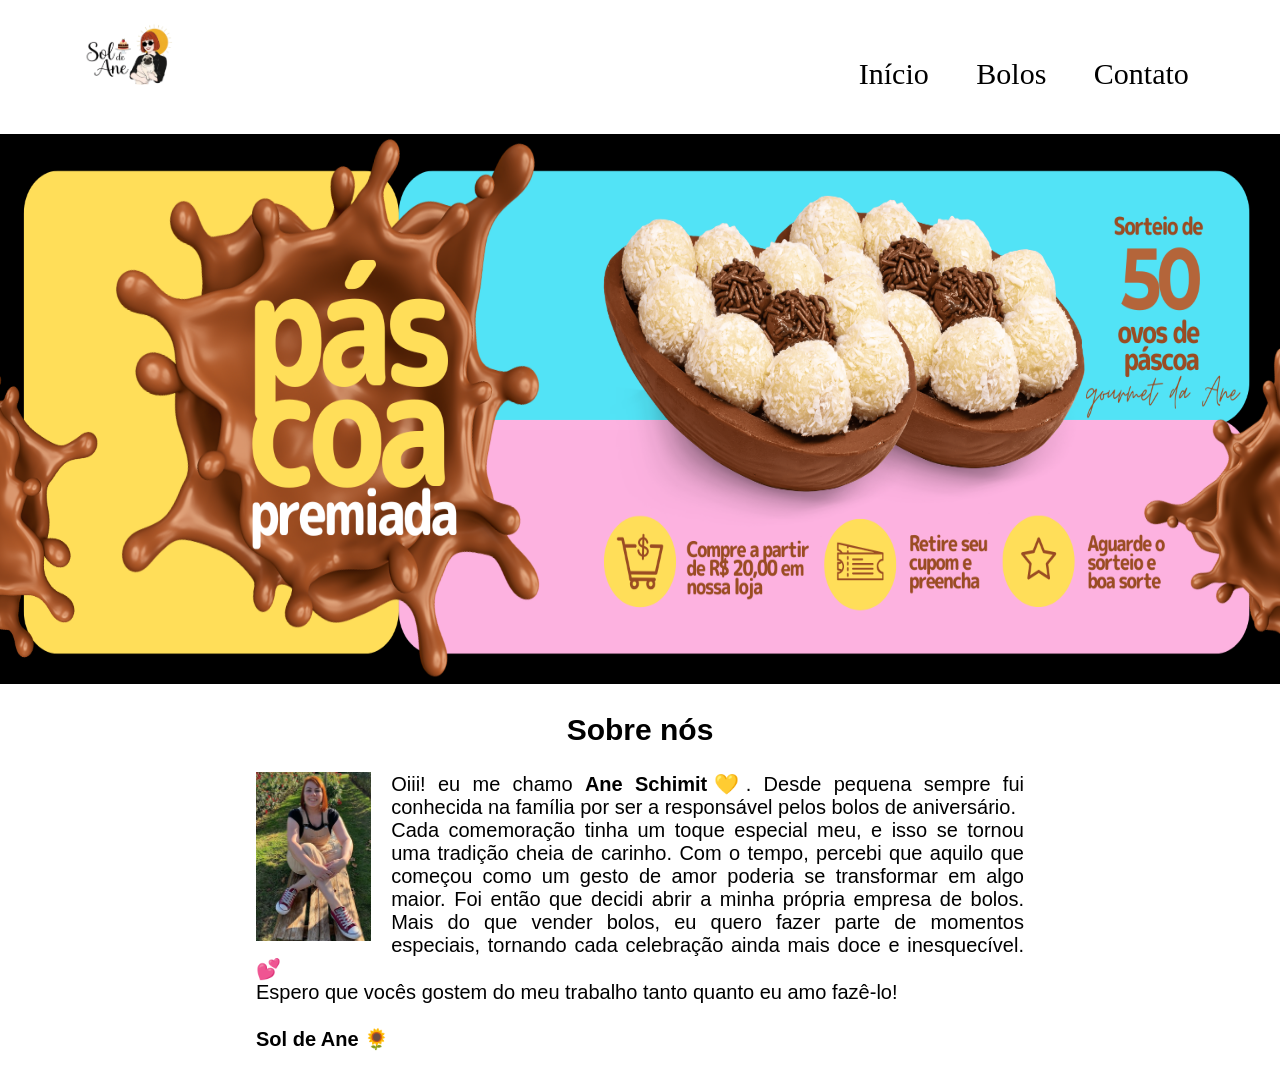
==== index.html @ 1b037a14 "Primeira versão Arquivos do site" ====
<!DOCTYPE html>
<html lang="pt-br">
<head>
    <meta charset="UTF-8">
    <title>Sol de Ane</title>
    <link rel="stylesheet" href="css/style.css">

 
  <link rel="icon" type="image/x-icon" href="img/logocomfundo.png">


</head>
<body>

<header class="header">
    <div class="divHeader">
        <img src="img/logocomfundo.png" alt="Logo Sol de Ane" class="logo">

        <nav class="nav">
            <ul>
                <li>Início</li>
                <li>Bolos</li>
                <li>Contato</li>
           </ul>
        </nav>
    </div>
</header>
  <img src="img/pascopreto.png" class="banner" >

    <main>
        <!--sobre nós-->
        <section class="sobre_nos">
            <h2 class="titulo_sobre_nos">Sobre nós</h2>
            <img class="img_sobre_nos" src="img/ane2.jpg" alt="">
            <p>Oiii! eu me chamo <strong>Ane Schimit</strong>💛. Desde pequena sempre fui conhecida na família por ser a responsável pelos bolos de aniversário. <br> 
                Cada comemoração tinha um toque especial meu, e isso se tornou uma tradição cheia de carinho.
Com o tempo, percebi que aquilo que começou como um gesto de amor poderia se transformar em algo maior. Foi então que decidi abrir a minha própria empresa de bolos. 
Mais do que vender bolos, eu quero fazer parte de momentos especiais, tornando cada celebração ainda mais doce e inesquecível. 💕<br>
Espero que vocês gostem do meu trabalho tanto quanto eu amo fazê-lo!
 <br><br>
                <b>Sol de Ane 🌻</b>
            </p>
        </section>
    </main>
</body>
</html>
---- css/style.css ----
body{
    margin: 0;
    font-family: 'Segoe UI', Tahoma, Geneva, Verdana, sans-serif;
}

header{
    background-color: rgb(255, 255, 255);
    padding: 20px 0 40px 0;
}

.logo{
    width: 10%;
    margin-left: 5%;
}

nav{
    color: #000000;
    top: 10%;
    right: 4%;
    position: absolute;
    font-size: 30px;
    font-family: Cambria, Cochin, Georgia, Times, 'Times New Roman', serif;
}

nav li{
    display: inline;
    margin-right: 40px;
}

.divHeader{
    position: relative;
}

.banner{
  width: 100%;
  height: 550px;
image-rendering: auto;

}
/*estilização do sobre nós*/
.sobre_nos{
    width: 60%;
    margin-left: 20%;
    text-align: justify;
    font-size: 20px;
}
.img_sobre_nos{
    width: 15%;
    float: left;
    margin-right: 20px;
}
.titulo_sobre_nos{
    clear: left;
    text-align: center;
}
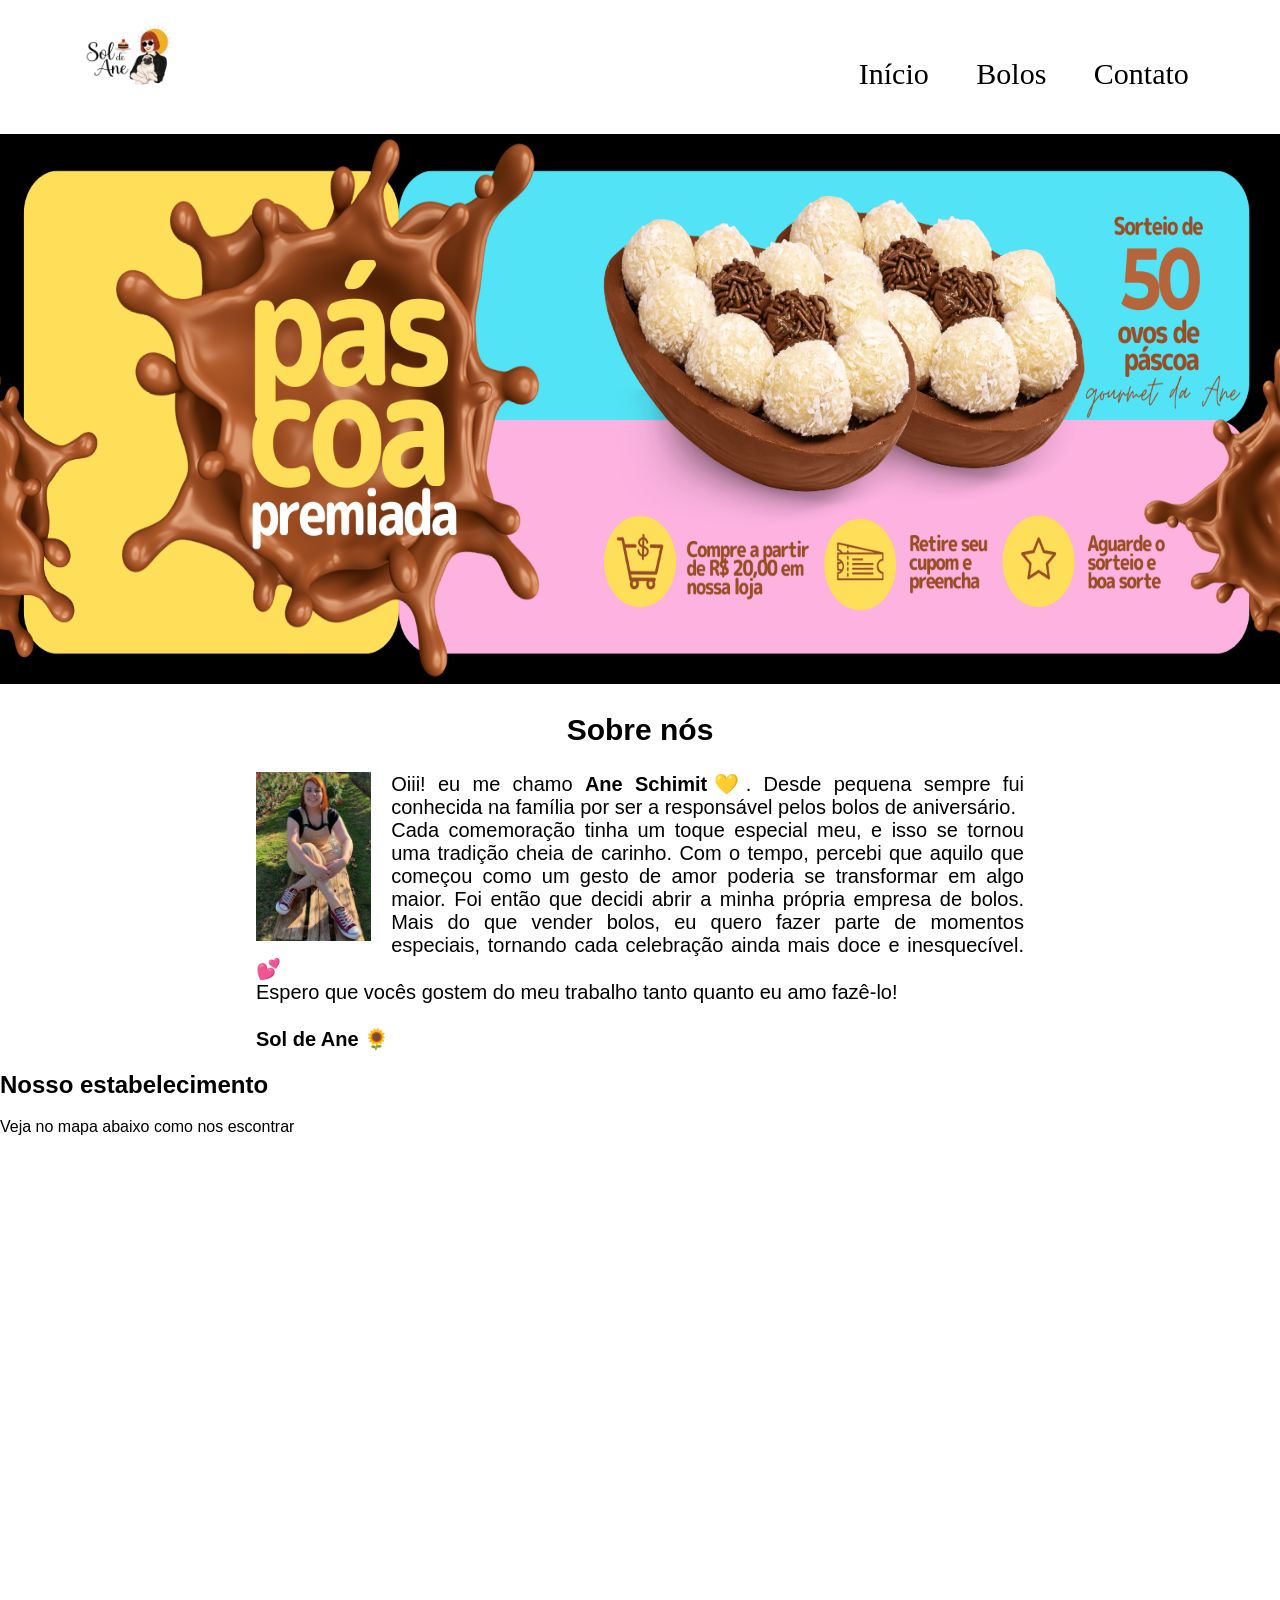
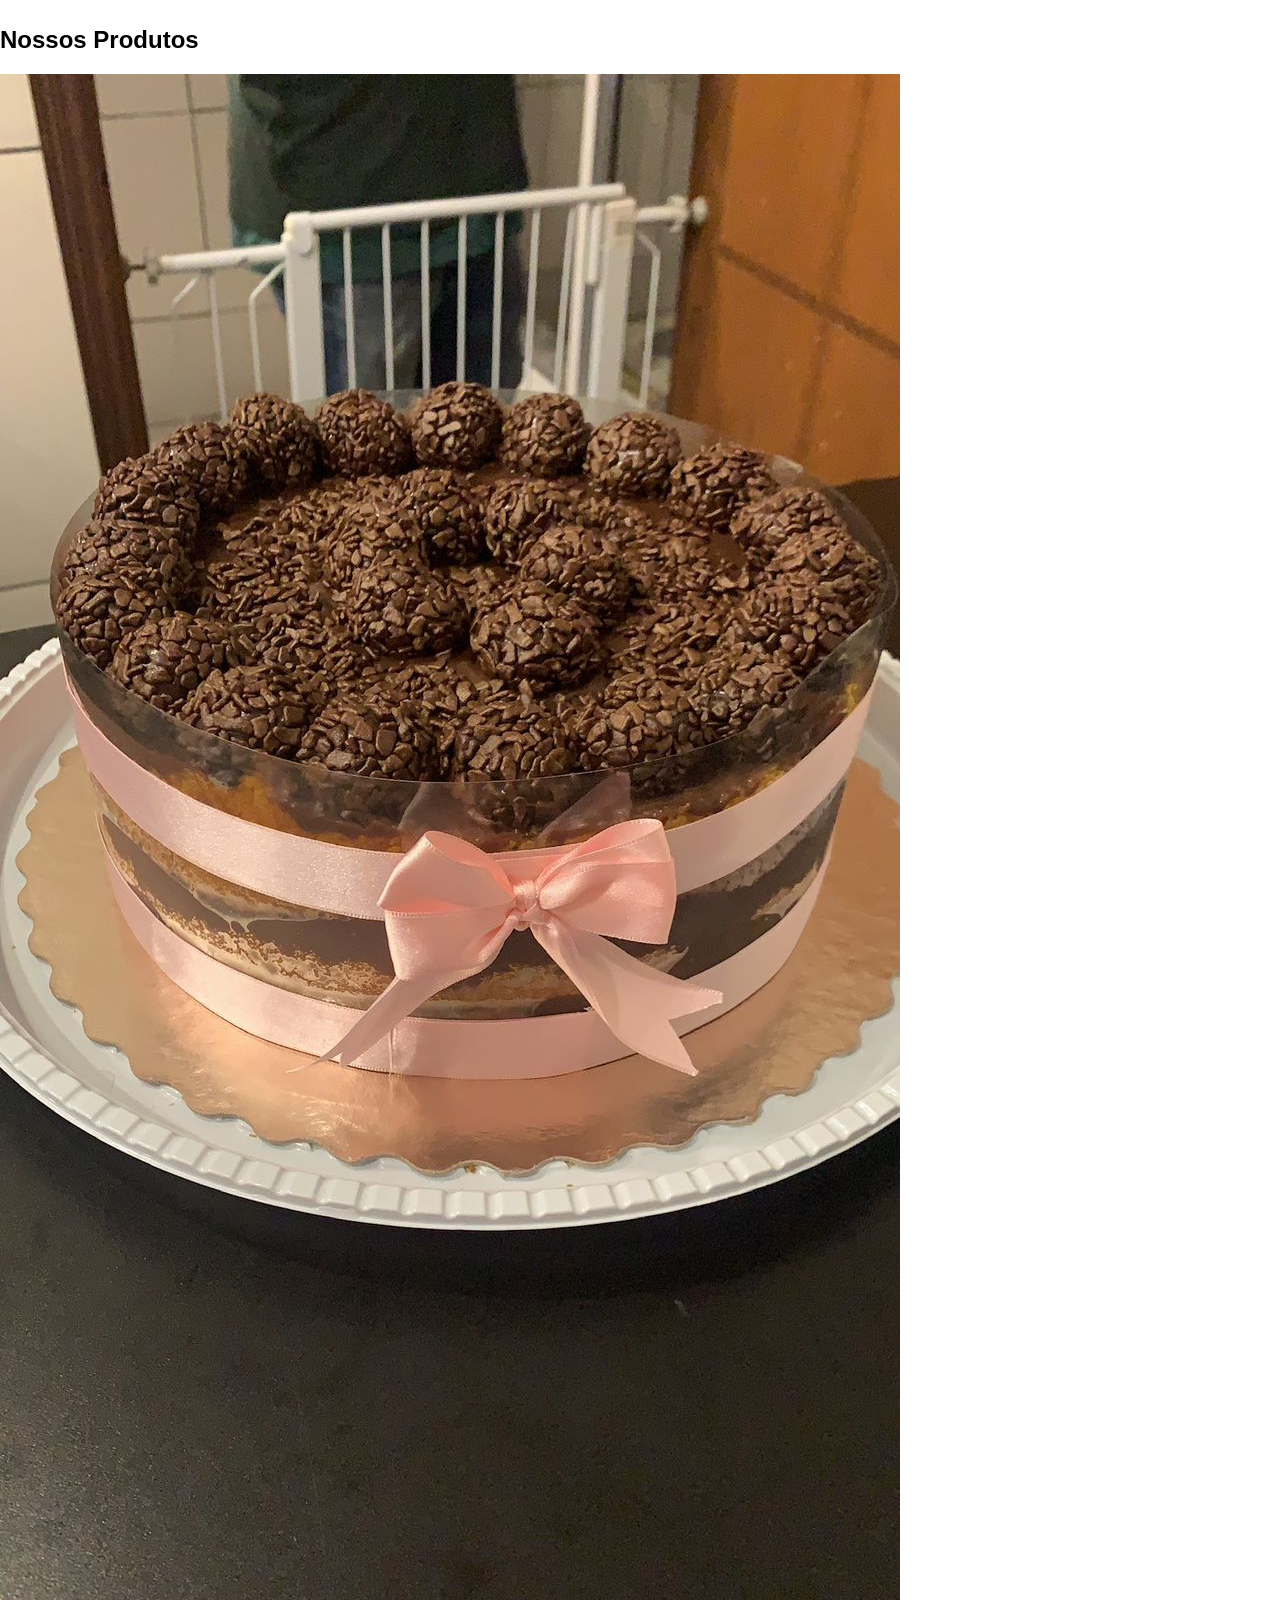
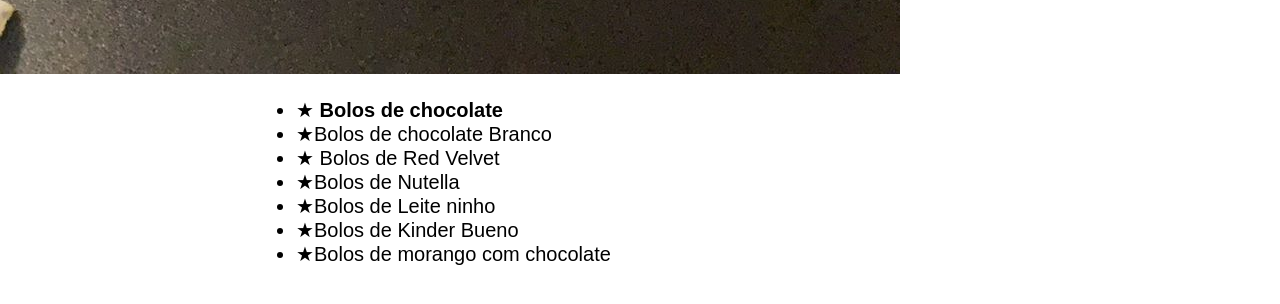
==== commit 6b44cc6b: "Add files via upload" ====
--- a/index.html
+++ b/index.html
@@ -10,7 +10,7 @@
 
 
 </head>
-<body>
+<body class="tayday">
 
 <header class="header">
     <div class="divHeader">
@@ -41,6 +41,30 @@
                 <b>Sol de Ane 🌻</b>
             </p>
         </section>
+        <!--NOSSO ESTABELECIMENTO-->
+
+        <section class="mapa">
+            <h2 class="titulos">Nosso estabelecimento</h2>
+            <p>Veja no mapa abaixo como nos escontrar</p>
+            <iframe src="https://www.google.com/maps/embed?pb=!1m18!1m12!1m3!1d3656.2663849698797!2d-46.52774592378745!3d-23.59477756282235!2m3!1f0!2f0!3f0!3m2!1i1024!2i768!4f13.1!3m3!1m2!1s0x94ce5d7a99c9cced%3A0x311659a329e082d3!2sGrow%20Sapopemba!5e0!3m2!1spt-BR!2sbr!4v1772666354815!5m2!1spt-BR!2sbr" width="600" height="450" style="border:0;" allowfullscreen="" loading="lazy" referrerpolicy="no-referrer-when-downgrade"></iframe>
+
+        </section>
+
+        <section>
+            <h2 class="titulos" >Nossos Produtos </h2>
+             <img class="img_nossos_produtos" src="img/bolo4.jpg" alt="">
+            <ul class="sobre_nos">
+              <li> &#9733; <strong>Bolos de chocolate</strong> </li>
+                <li> &#9733;Bolos de chocolate Branco</li>
+                <li>&#9733; Bolos de Red Velvet</li>
+                <li>&#9733;Bolos de Nutella</li>
+                <li>&#9733;Bolos de Leite ninho</li>
+                 <li>&#9733;Bolos de Kinder Bueno</li>
+                  <li>&#9733;Bolos de morango com chocolate</li>
+            </ul>
+            
+        </section>
+        <br>
     </main>
 </body>
 </html>
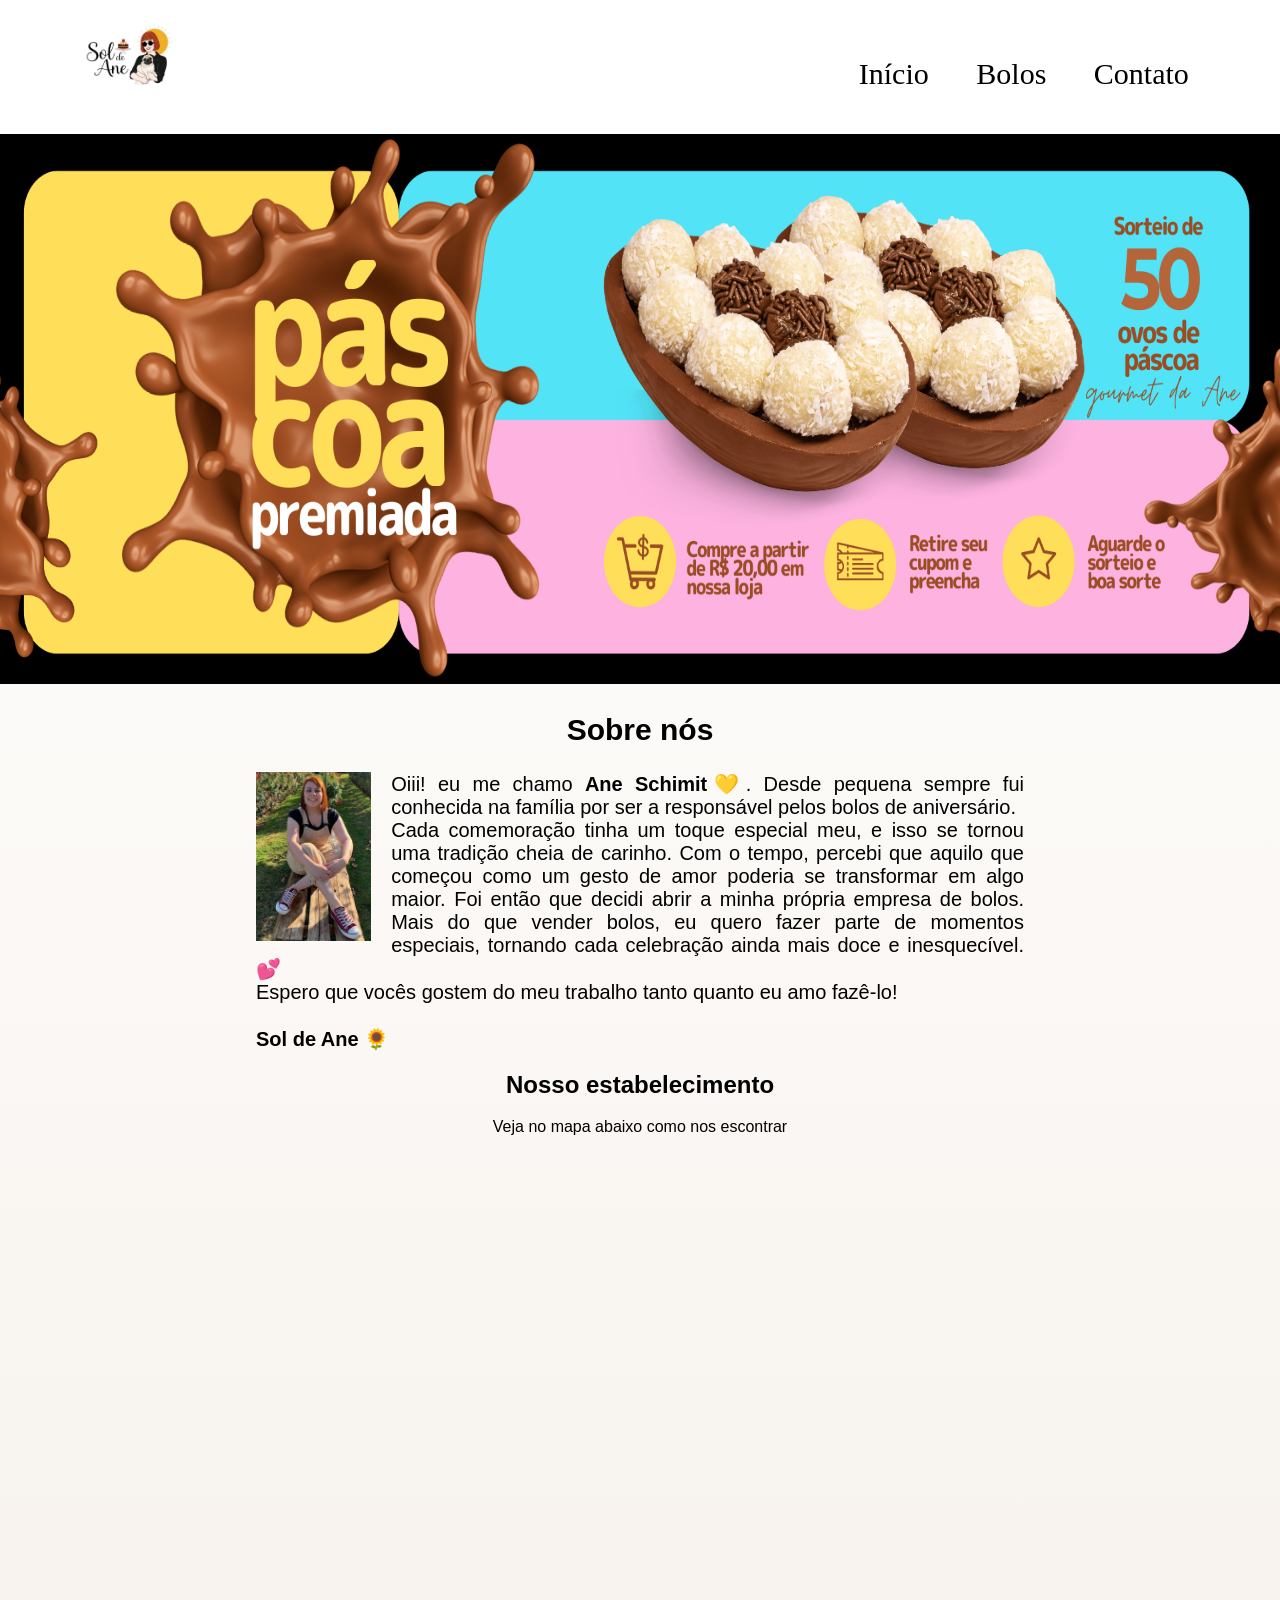
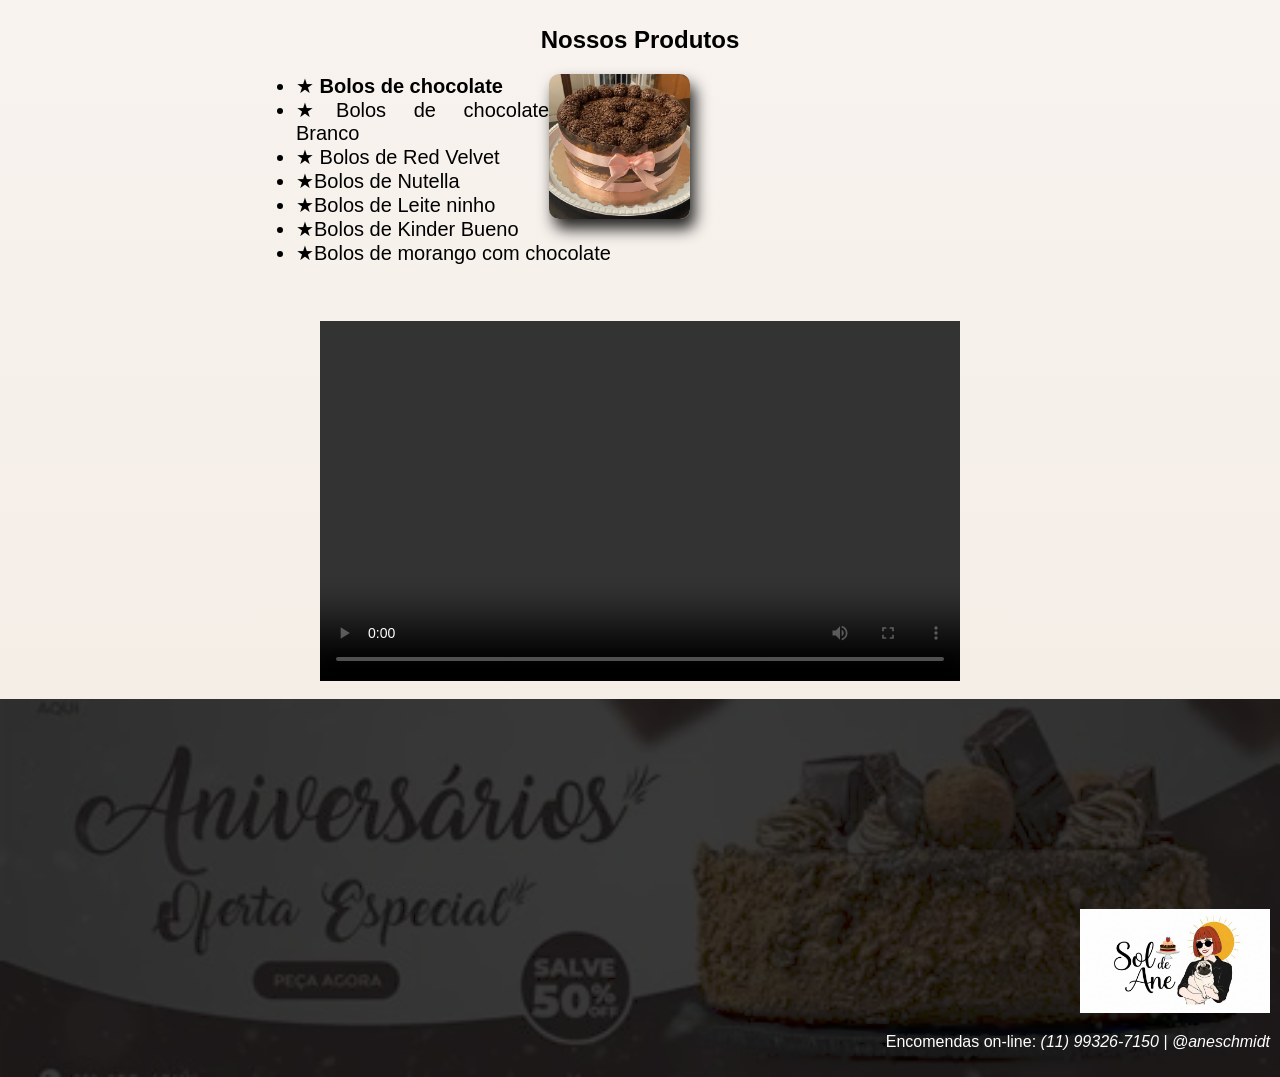
==== commit 316124b7: "Add files via upload" ====
--- a/index.html
+++ b/index.html
@@ -4,11 +4,8 @@
     <meta charset="UTF-8">
     <title>Sol de Ane</title>
     <link rel="stylesheet" href="css/style.css">
-
- 
-  <link rel="icon" type="image/x-icon" href="img/logocomfundo.png">
-
-
+    <link rel="icon" type="image/x-icon" href="img/logocomfundo.png">
+    <title>Sol de ane</title>
 </head>
 <body class="tayday">
 
@@ -64,7 +61,27 @@
             </ul>
             
         </section>
+
+        <!--video-->
+        <br><br>
+        <section class="video">
+            <video width="640" height="360" controls>
+                <source src="videobanner/Como Fazer Bolo de Chocolate Fofinho - Receita Prática - Panelaterapia (720p, h264).mp4" type="video/mp4">
+   
+            </video>
+
+        </section>
         <br>
     </main>
+    <footer>
+      
+
+        <img src="img/logo.png" title="Sol de ane" class="logo_footer">
+        <p class="footer_p">
+        Encomendas on-line:
+       <i> <a href="https://wa.me/551199326-7150" target="_blank" i class="fa fa-whatsapp">(11) 99326-7150 |</a> </i>
+       <i> <a href="https://instagram.com/aneschmidt" target="_blank" i class="fa fa-instagram">   @aneschmidt</a> </i>
+           </p>
+    </footer>
 </body>
 </html>
--- a/css/style.css
+++ b/css/style.css
@@ -37,6 +37,9 @@
 image-rendering: auto;
 
 }
+.titulos{
+    text-align: center;
+}
 /*estilização do sobre nós*/
 .sobre_nos{
     width: 60%;
@@ -52,4 +55,65 @@
 .titulo_sobre_nos{
     clear: left;
     text-align: center;
+}
+
+.mapa{
+text-align: center;
+
+}
+
+.img_nossos_produtos{
+    width: 11%;
+    float: right;
+    margin-right: 590px;
+    /* horizontal | vertical | blur (desfoque) | cor */
+    box-shadow: 5px 10px 15px rgba(0, 0, 0, 0.856);
+   border-radius: 10px;
+   opacity: 1;
+   transition: 400ms;
+}
+
+.img_nossos_produtos:hover{
+    opacity: 0.5;
+    cursor: pointer;
+}
+.letras{
+    font-family: Arial, Helvetica, sans-serif;
+      text-align: center;
+}
+
+.tayday{
+background: linear-gradient(#ffffff, #f3ebe3);
+}
+
+.video{
+     display: flex;
+    justify-content: center; /* Centraliza horizontalmente */
+    align-items: center;     /* Centraliza verticalmente (opcional) */
+    width: 100%; 
+ 
+}
+footer{
+    padding: 210px 10px 10px 0px;
+    background: url("../img/FUNDOBANNER.webp");
+    background-position: center;
+    background-size: cover;
+    background-color: rgba(24, 24, 24, 0.856);
+    background-blend-mode: darken;
+   
+}
+
+.footer_p{
+   color: #ffffff;
+   text-align: right;
+}
+
+footer a{
+    color: #ffffff;
+    text-decoration: none;
+}
+.logo_footer{
+    width: 15%;
+    padding-left: 85%;
+
 }
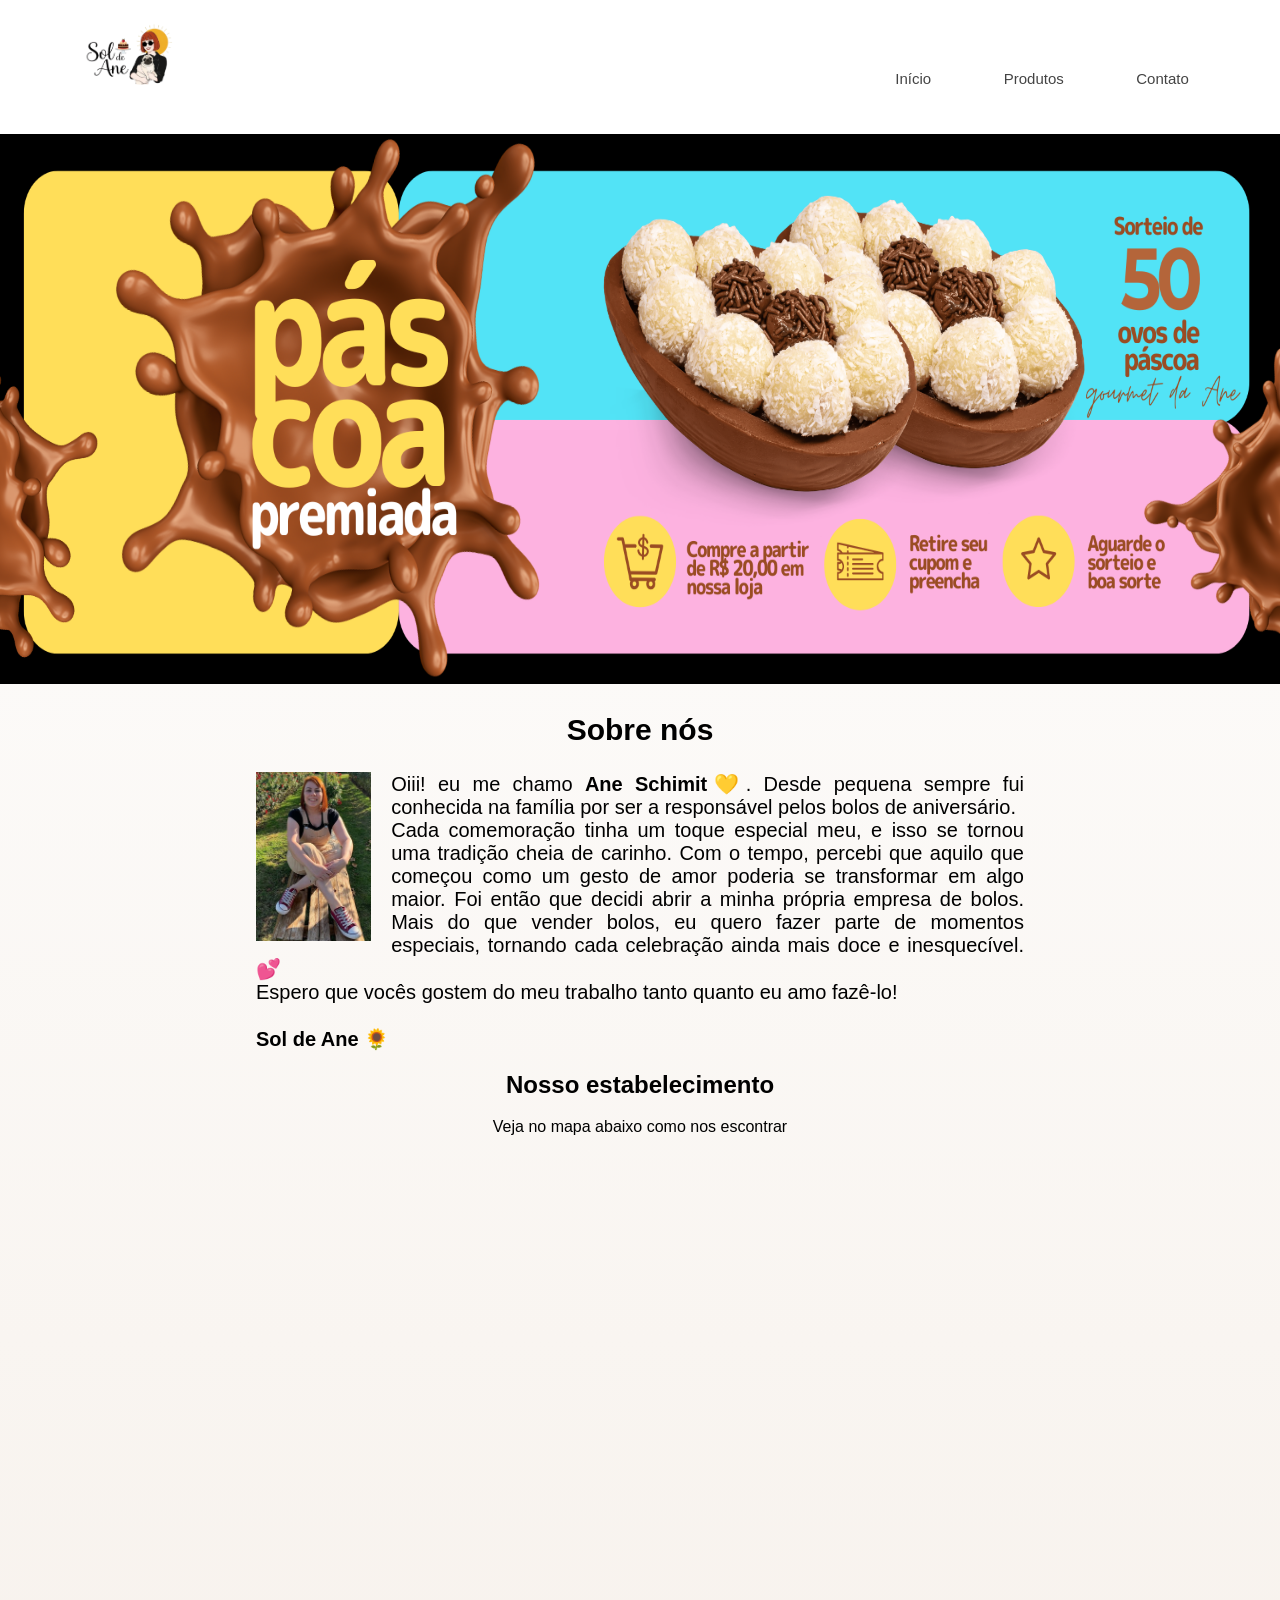
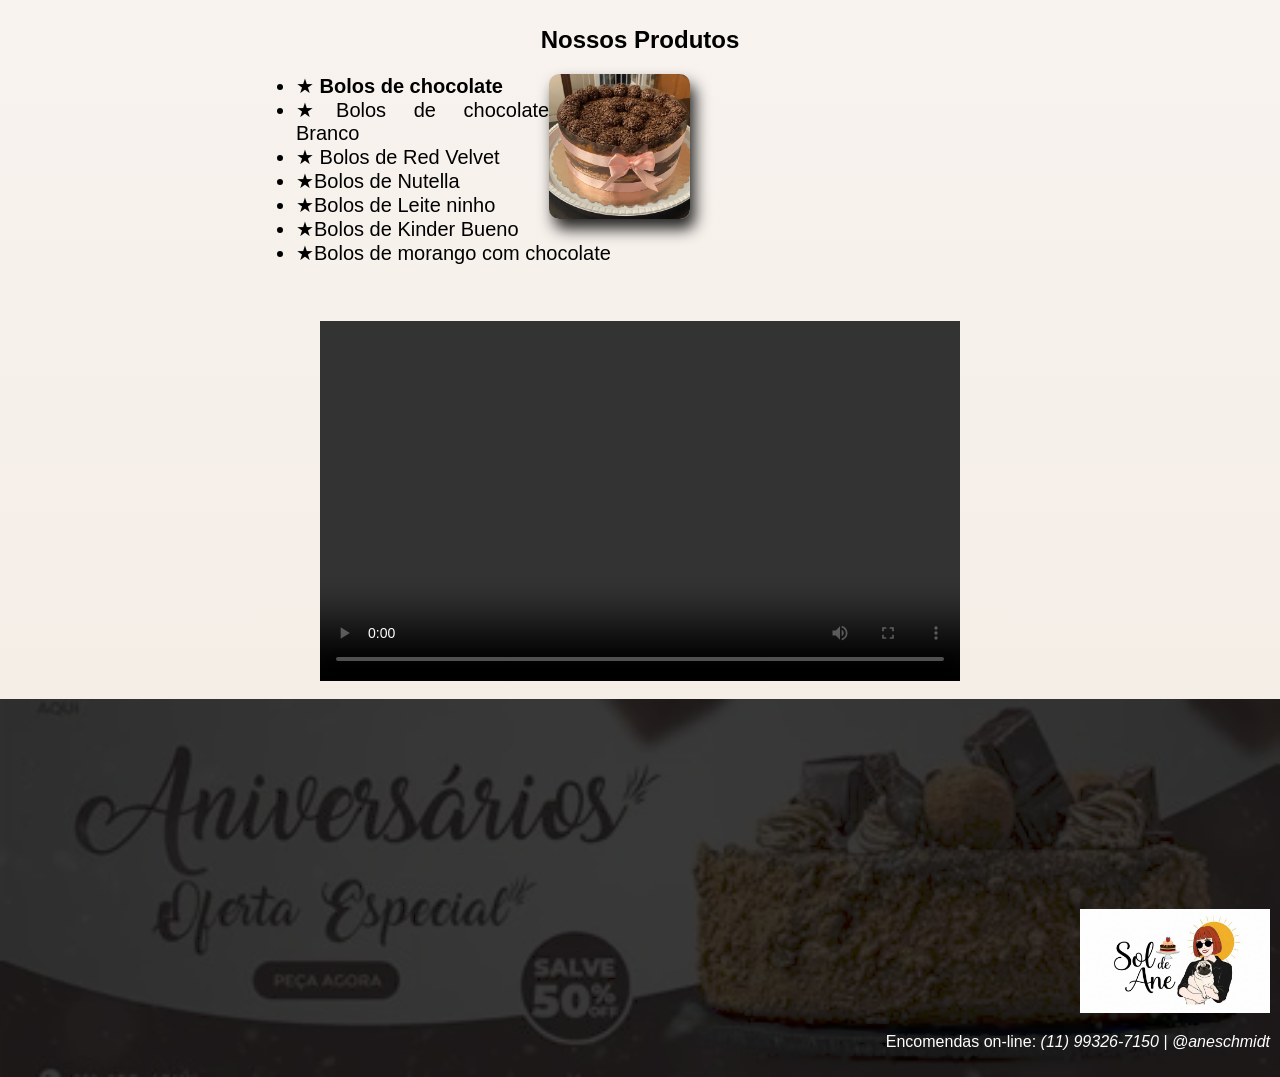
==== commit e0f65f55: "Add files via upload" ====
--- a/index.html
+++ b/index.html
@@ -13,13 +13,14 @@
     <div class="divHeader">
         <img src="img/logocomfundo.png" alt="Logo Sol de Ane" class="logo">
 
-        <nav class="nav">
+       <nav class="nav">
             <ul>
-                <li>Início</li>
-                <li>Bolos</li>
-                <li>Contato</li>
-           </ul>
-        </nav>
+                <li><a href="index.html">Início</a></li>
+                <li><a href="Produtos.html">Produtos</a></li>
+                <li><a href="contato.html">Contato</a></li>
+            </ul>
+       </nav>
+
     </div>
 </header>
   <img src="img/pascopreto.png" class="banner" >
--- a/css/style.css
+++ b/css/style.css
@@ -34,6 +34,13 @@
 .banner{
   width: 100%;
   height: 550px;
+image-rendering: auto;
+
+}
+
+.banner2{
+  width: 100%;
+  height: auto;
 image-rendering: auto;
 
 }
@@ -116,4 +123,151 @@
     width: 15%;
     padding-left: 85%;
 
-}+}
+
+/* CONTAINER PADRÃO */
+.container {
+    width: 90%;
+    max-width: 1200px;
+    margin: auto;
+}
+
+
+.nav a {
+    text-decoration: none;
+    margin-left: 25px;
+    color: #444;
+    font-family: Arial, sans-serif;
+    font-size: 15px;
+}
+
+.btn-header {
+    background: #c48b2d;
+    padding: 10px 22px;
+    border-radius: 25px;
+    color: white !important;
+}
+
+/* HERO */
+.hero {
+    padding: 100px 0;
+}
+
+.hero-content {
+    display: flex;
+    align-items: center;
+    justify-content: space-between;
+    gap: 50px;
+}
+
+.hero-text {
+    max-width: 550px;
+}
+
+.hero h1 {
+    font-size: 48px;
+    margin-bottom: 20px;
+}
+
+.hero p {
+    font-family: Arial, sans-serif;
+    color: #666;
+    margin-bottom: 35px;
+}
+
+.hero-buttons a {
+    padding: 12px 28px;
+    border-radius: 25px;
+    text-decoration: none;
+    margin-right: 15px;
+    font-family: Arial, sans-serif;
+}
+
+.btn-primary {
+    background: #c48b2d;
+    color: white;
+}
+
+.btn-outline {
+    border: 1px solid #c48b2d;
+    color: #c48b2d;
+}
+
+.hero-image img {
+    width: 380px;
+    border-radius: 50%;
+    box-shadow: 0 20px 40px rgba(0,0,0,0.08);
+}
+
+/* PRODUTOS */
+.produtos {
+    padding: 80px 0;
+    text-align: center;
+}
+
+.produtos h2 {
+    font-size: 38px;
+    margin-bottom: 10px;
+}
+
+.sub {
+    color: #777;
+    margin-bottom: 50px;
+    font-family: Arial, sans-serif;
+}
+
+.grid {
+    display: flex;
+    gap: 30px;
+    justify-content: center;
+}
+
+.card {
+    background: white;
+    width: 320px;
+    border-radius: 18px;
+    overflow: hidden;
+    box-shadow: 0 15px 40px rgba(0,0,0,0.05);
+    transition: 0.3s ease;
+}
+
+.card:hover {
+    transform: translateY(-8px);
+}
+
+.card img {
+    width: 100%;
+    height: 230px;
+    object-fit: cover;
+}
+
+.card-info {
+    padding: 25px;
+    text-align: left;
+}
+
+.categoria {
+    font-size: 11px;
+    text-transform: uppercase;
+    letter-spacing: 1px;
+    color: #c48b2d;
+    font-family: Arial, sans-serif;
+}
+
+.card h3 {
+    margin: 10px 0;
+}
+
+.card p {
+    font-size: 14px;
+    color: #666;
+    font-family: Arial, sans-serif;
+}
+
+.card strong {
+    display: block;
+    margin-top: 15px;
+    color: #c48b2d;
+}
+
+
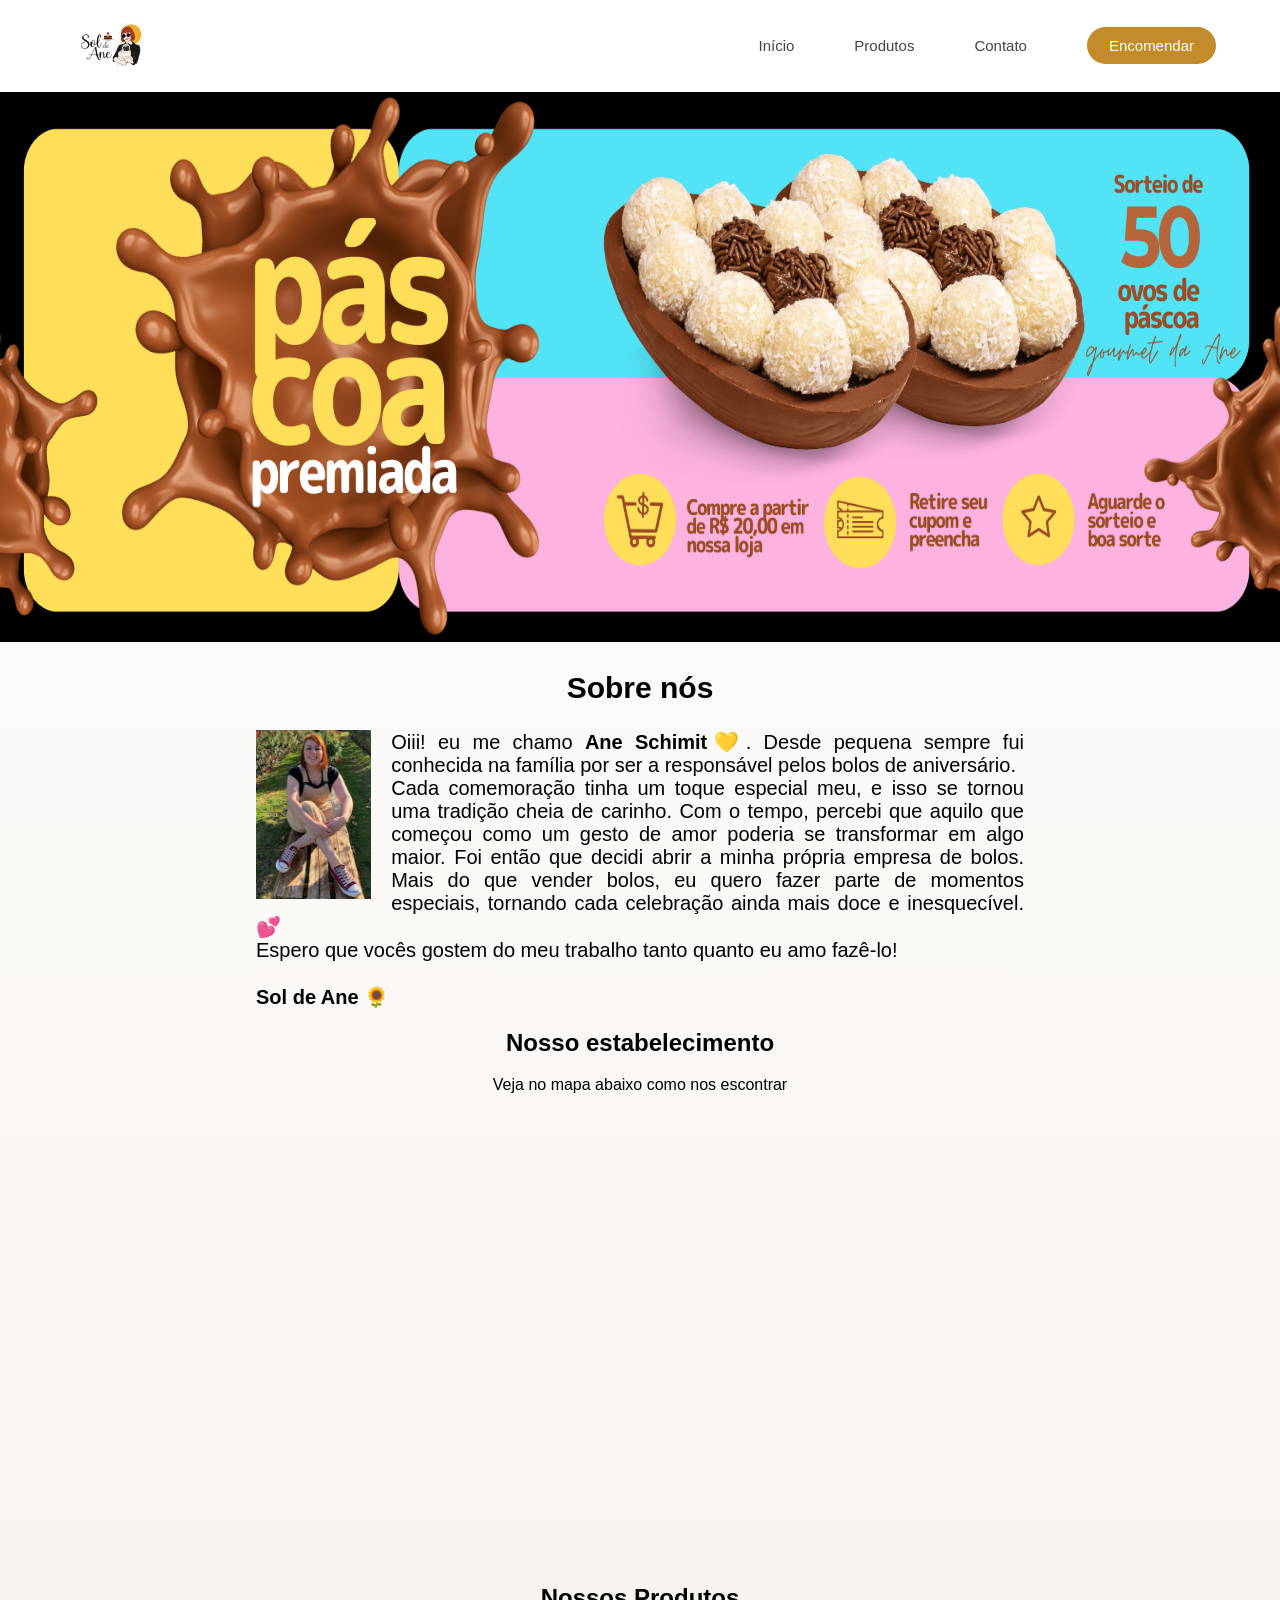
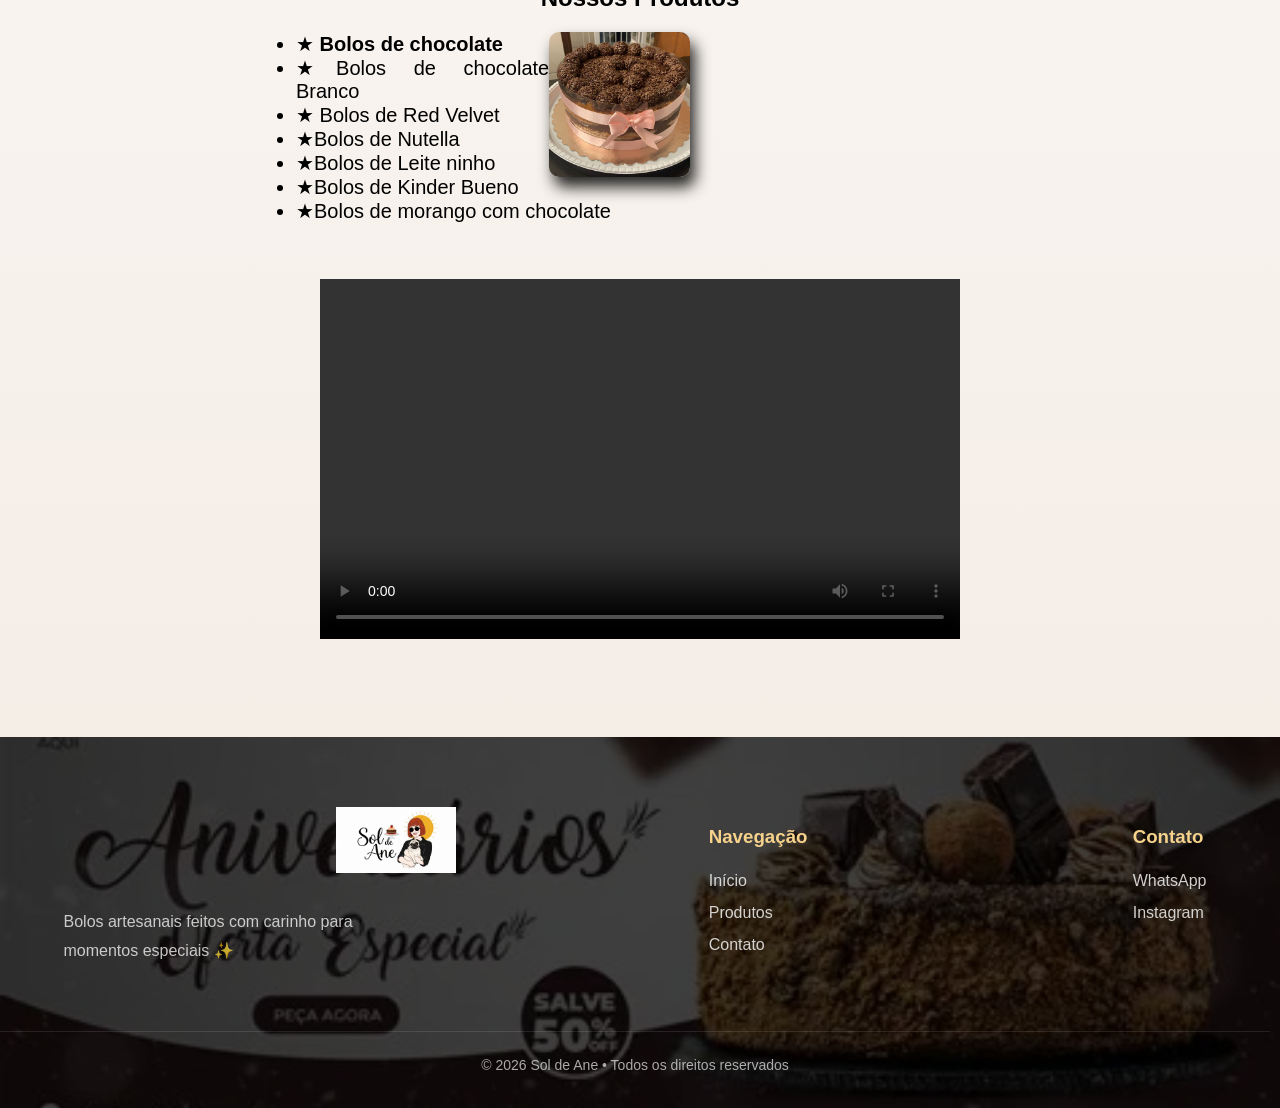
==== commit 571c0634: "Add files via upload" ====
--- a/index.html
+++ b/index.html
@@ -9,20 +9,39 @@
 </head>
 <body class="tayday">
 
-<header class="header">
-    <div class="divHeader">
-        <img src="img/logocomfundo.png" alt="Logo Sol de Ane" class="logo">
+    <header class="header">
 
-       <nav class="nav">
-            <ul>
-                <li><a href="index.html">Início</a></li>
-                <li><a href="Produtos.html">Produtos</a></li>
-                <li><a href="contato.html">Contato</a></li>
-            </ul>
-       </nav>
-
-    </div>
-</header>
+        <div class="divHeader">
+    
+            <a href="index.html">
+                <img src="img/logocomfundo.png" alt="Logo Sol de Ane" class="logo">
+            </a>
+    
+            <nav class="nav">
+    
+                <ul>
+    
+                    <li><a href="index.html">Início</a></li>
+    
+                    <li><a href="produtos.html">Produtos</a></li>
+    
+                    <li><a href="contato.html">Contato</a></li>
+    
+                    <li>
+                        <a href="https://wa.me/5511993267150"
+                        target="_blank"
+                        class="btn-header">
+                            Encomendar
+                        </a>
+                    </li>
+    
+                </ul>
+    
+            </nav>
+    
+        </div>
+    
+    </header>
   <img src="img/pascopreto.png" class="banner" >
 
     <main>
@@ -74,15 +93,73 @@
         </section>
         <br>
     </main>
-    <footer>
-      
+    
+    <footer class="footer">
 
-        <img src="img/logo.png" title="Sol de ane" class="logo_footer">
-        <p class="footer_p">
-        Encomendas on-line:
-       <i> <a href="https://wa.me/551199326-7150" target="_blank" i class="fa fa-whatsapp">(11) 99326-7150 |</a> </i>
-       <i> <a href="https://instagram.com/aneschmidt" target="_blank" i class="fa fa-instagram">   @aneschmidt</a> </i>
-           </p>
+        <div class="footer-container">
+
+            <div class="footer-brand">
+
+                <img
+                src="img/logo.png"
+                class="logo_footer">
+
+                <p>
+
+                    Bolos artesanais feitos com carinho para momentos especiais ✨
+
+                </p>
+
+            </div>
+
+            <div class="footer-links">
+
+                <h3>
+                    Navegação
+                </h3>
+
+                <a href="index.html">
+                    Início
+                </a>
+
+                <a href="produtos.html">
+                    Produtos
+                </a>
+
+                <a href="contato.html">
+                    Contato
+                </a>
+
+            </div>
+
+            <div class="footer-links">
+
+                <h3>
+                    Contato
+                </h3>
+
+                <a href="https://wa.me/5511993267150">
+
+                    WhatsApp
+
+                </a>
+
+                <a href="https://instagram.com/aneschmidt">
+
+                    Instagram
+
+                </a>
+
+            </div>
+
+        </div>
+
+        <div class="footer-bottom">
+
+            © 2026 Sol de Ane • Todos os direitos reservados
+
+        </div>
+
     </footer>
 </body>
 </html>
--- a/css/style.css
+++ b/css/style.css
@@ -3,32 +3,86 @@
     font-family: 'Segoe UI', Tahoma, Geneva, Verdana, sans-serif;
 }
 
-header{
-    background-color: rgb(255, 255, 255);
-    padding: 20px 0 40px 0;
+.header{
+    width: 100%;
+    background: rgba(255,255,255,0.96);
+    backdrop-filter: blur(12px);
+    position: sticky;
+    top: 0;
+    z-index: 999;
+    box-shadow: 0 2px 20px rgba(0,0,0,0.05);
+}
+
+.divHeader{
+    width: 90%;
+    max-width: 1200px;
+    margin: auto;
+    display: flex;
+    align-items: center;
+    justify-content: space-between;
+    padding: 18px 0;
 }
 
 .logo{
-    width: 10%;
-    margin-left: 5%;
-}
-
-nav{
-    color: #000000;
-    top: 10%;
-    right: 4%;
+    width: 95px;
+    transition: 0.3s;
+}
+
+.logo:hover{
+    transform: scale(1.05);
+}
+
+.nav ul{
+    display: flex;
+    align-items: center;
+    gap: 35px;
+    list-style: none;
+    margin: 0;
+    padding: 0;
+}
+
+.nav a{
+    text-decoration: none;
+    color: #4b2e1f;
+    font-size: 16px;
+    font-weight: 500;
+    transition: 0.3s;
+    position: relative;
+}
+
+.nav a::after{
+    content: "";
+    width: 0;
+    height: 2px;
+    background: #c48b2d;
     position: absolute;
-    font-size: 30px;
-    font-family: Cambria, Cochin, Georgia, Times, 'Times New Roman', serif;
-}
-
-nav li{
-    display: inline;
-    margin-right: 40px;
-}
-
-.divHeader{
-    position: relative;
+    left: 0;
+    bottom: -6px;
+    transition: 0.3s;
+}
+
+.nav a:hover::after{
+    width: 100%;
+}
+
+.nav a:hover{
+    color: #c48b2d;
+}
+
+.btn-header{
+    background: #c48b2d;
+    color: white !important;
+    padding: 12px 22px;
+    border-radius: 30px;
+}
+
+.btn-header::after{
+    display: none;
+}
+
+.btn-header:hover{
+    transform: translateY(-2px);
+    box-shadow: 0 8px 20px rgba(196,139,45,0.3);
 }
 
 .banner{
@@ -47,7 +101,7 @@
 .titulos{
     text-align: center;
 }
-/*estilização do sobre nós*/
+
 .sobre_nos{
     width: 60%;
     margin-left: 20%;
@@ -125,7 +179,7 @@
 
 }
 
-/* CONTAINER PADRÃO */
+
 .container {
     width: 90%;
     max-width: 1200px;
@@ -271,3 +325,517 @@
 }
 
 
+.slider{
+    position: relative;
+}
+
+.seta{
+
+    position: absolute;
+    top: 50%;
+    transform: translateY(-50%);
+    border: none;
+    background: rgba(0,0,0,0.4);
+    color: white;
+    font-size: 25px;
+    width: 40px;
+    height: 40px;
+    border-radius: 50%;
+    cursor: pointer;
+}
+
+.esquerda{
+    left: 10px;
+}
+
+.direita{
+    right: 10px;
+}
+
+.hero-contato{
+
+    height: 380px;
+
+    background:
+    linear-gradient(rgba(0,0,0,0.45), rgba(0,0,0,0.45)),
+    url("../img/pascopreto.png");
+
+    background-size: cover;
+
+    background-position: center;
+
+    display: flex;
+
+    align-items: center;
+
+    justify-content: center;
+
+    text-align: center;
+
+    border-radius: 0 0 40px 40px;
+
+    overflow: hidden;
+}
+
+.hero-overlay{
+
+    color: white;
+
+    max-width: 750px;
+
+    padding: 20px;
+}
+
+.hero-overlay span{
+
+    font-size: 15px;
+
+    letter-spacing: 2px;
+
+    text-transform: uppercase;
+
+    color: #f6d28b;
+}
+
+.hero-overlay h1{
+
+    font-size: 55px;
+
+    margin: 20px 0;
+
+    line-height: 1.2;
+}
+
+.hero-overlay p{
+
+    font-size: 17px;
+
+    line-height: 1.7;
+
+    opacity: 0.95;
+}
+
+.contato-page{
+
+    padding: 90px 0;
+}
+
+.contato-container{
+
+    width: 90%;
+
+    max-width: 1250px;
+
+    margin: auto;
+
+    display: flex;
+
+    gap: 40px;
+
+    align-items: flex-start;
+}
+
+
+.formulario-contato{
+
+    flex: 1;
+
+    background: rgba(255,255,255,0.88);
+
+    backdrop-filter: blur(12px);
+
+    padding: 45px;
+
+    border-radius: 35px;
+
+    box-shadow: 0 20px 45px rgba(0,0,0,0.08);
+
+    border: 1px solid rgba(255,255,255,0.5);
+}
+
+.mini-text{
+
+    color: #c48b2d;
+
+    font-size: 13px;
+
+    font-weight: 600;
+
+    letter-spacing: 2px;
+
+    text-transform: uppercase;
+}
+
+.formulario-contato h2{
+
+    font-size: 42px;
+
+    color: #4b2e1f;
+
+    margin-top: 12px;
+
+    margin-bottom: 12px;
+}
+
+.texto-contato{
+
+    color: #777;
+
+    line-height: 1.8;
+
+    margin-bottom: 35px;
+}
+
+.formulario{
+
+    display: flex;
+
+    flex-direction: column;
+
+    gap: 24px;
+}
+
+.input-group{
+
+    display: flex;
+
+    flex-direction: column;
+}
+
+.input-group label{
+
+    margin-bottom: 8px;
+
+    font-weight: 500;
+
+    color: #4b2e1f;
+}
+
+.input-group input,
+.input-group select,
+.input-group textarea{
+
+    padding: 17px;
+
+    border-radius: 18px;
+
+    border: 1px solid #eadccd;
+
+    background: #fffdfb;
+
+    font-size: 15px;
+
+    font-family: 'Poppins', sans-serif;
+
+    transition: 0.3s;
+}
+
+.input-group input:focus,
+.input-group select:focus,
+.input-group textarea:focus{
+
+    outline: none;
+
+    border-color: #c48b2d;
+
+    box-shadow: 0 0 0 5px rgba(196,139,45,0.14);
+}
+
+textarea{
+
+    min-height: 150px;
+
+    resize: none;
+}
+
+.btn-enviar{
+
+    background: linear-gradient(
+    135deg,
+    #c48b2d,
+    #dba84f
+    );
+
+    color: white;
+
+    border: none;
+
+    padding: 18px;
+
+    border-radius: 20px;
+
+    font-size: 16px;
+
+    font-weight: 600;
+
+    cursor: pointer;
+
+    transition: 0.35s;
+}
+
+.btn-enviar:hover{
+
+    transform: translateY(-4px);
+
+    box-shadow: 0 15px 30px rgba(196,139,45,0.3);
+}
+
+
+.lado-direito{
+
+    width: 360px;
+
+    display: flex;
+
+    flex-direction: column;
+
+    gap: 25px;
+}
+
+
+.info-contato{
+
+    background: #4b2e1f;
+
+    padding: 40px 30px;
+
+    border-radius: 35px;
+
+    color: white;
+
+    box-shadow: 0 18px 40px rgba(0,0,0,0.12);
+}
+
+.info-contato h2{
+
+    font-size: 34px;
+
+    margin-top: 10px;
+
+    margin-bottom: 30px;
+}
+
+.info-card{
+
+    background: rgba(255,255,255,0.08);
+
+    padding: 22px;
+
+    border-radius: 22px;
+
+    margin-bottom: 18px;
+
+    transition: 0.3s;
+}
+
+.info-card:hover{
+
+    transform: translateY(-5px);
+
+    background: rgba(255,255,255,0.13);
+}
+
+.info-card h3{
+
+    margin-top: 0;
+
+    color: #f6d28b;
+}
+
+.info-card p{
+
+    margin-bottom: 0;
+
+    line-height: 1.8;
+}
+
+
+.extra-card{
+
+    background: white;
+
+    border-radius: 35px;
+
+    overflow: hidden;
+
+    box-shadow: 0 18px 40px rgba(0,0,0,0.08);
+}
+
+.extra-card img{
+
+    width: 100%;
+
+    height: 220px;
+
+    object-fit: cover;
+}
+
+.extra-card h3{
+
+    padding: 25px 25px 10px;
+
+    color: #4b2e1f;
+
+    margin: 0;
+}
+
+.extra-card p{
+
+    padding: 0 25px 25px;
+
+    color: #777;
+
+    line-height: 1.8;
+}
+
+
+.footer{
+
+    margin-top: 80px;
+
+    background:
+    linear-gradient(rgba(0,0,0,0.75), rgba(0,0,0,0.75)),
+    url("../img/FUNDOBANNER.webp");
+
+    background-size: cover;
+
+    background-position: center;
+
+    padding-top: 70px;
+
+    color: white;
+}
+
+.footer-container{
+
+    width: 90%;
+
+    max-width: 1200px;
+
+    margin: auto;
+
+    display: flex;
+
+    justify-content: space-between;
+
+    gap: 40px;
+
+    padding-bottom: 50px;
+}
+
+.footer-brand{
+
+    max-width: 320px;
+}
+
+.logo_footer{
+
+    width: 120px;
+
+    margin-bottom: 15px;
+}
+
+.footer-brand p{
+
+    color: rgba(255,255,255,0.75);
+
+    line-height: 1.8;
+}
+
+.footer-links{
+
+    display: flex;
+
+    flex-direction: column;
+
+    gap: 14px;
+}
+
+.footer-links h3{
+
+    margin-bottom: 10px;
+
+    color: #f6d28b;
+}
+
+.footer-links a{
+
+    color: rgba(255,255,255,0.8);
+
+    text-decoration: none;
+
+    transition: 0.3s;
+}
+
+.footer-links a:hover{
+
+    color: #f6d28b;
+
+    transform: translateX(4px);
+}
+
+.footer-bottom{
+
+    border-top: 1px solid rgba(255,255,255,0.1);
+
+    text-align: center;
+
+    padding: 25px;
+
+    color: rgba(255,255,255,0.65);
+
+    font-size: 14px;
+}
+
+
+
+@media(max-width: 980px){
+
+    .contato-container{
+
+        flex-direction: column;
+    }
+
+    .lado-direito{
+
+        width: 100%;
+    }
+
+    .hero-overlay h1{
+
+        font-size: 38px;
+    }
+
+    .footer-container{
+
+        flex-direction: column;
+    }
+}
+
+@media(max-width: 768px){
+
+    .formulario-contato{
+
+        padding: 30px;
+    }
+
+    .formulario-contato h2{
+
+        font-size: 34px;
+    }
+
+    .hero-contato{
+
+        height: 300px;
+    }
+
+    .hero-overlay h1{
+
+        font-size: 30px;
+    }
+
+    .hero-overlay p{
+
+        font-size: 15px;
+    }
+}
